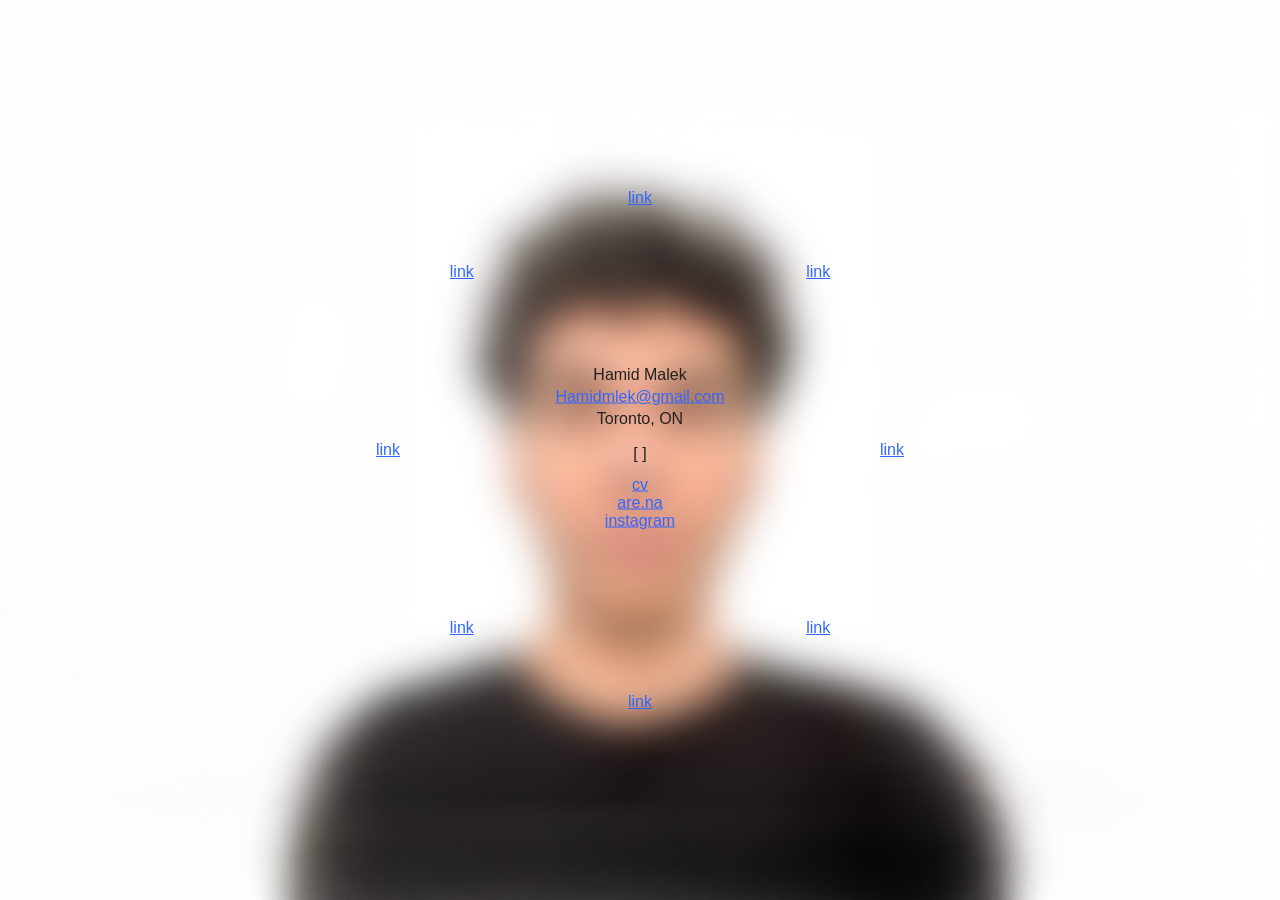
==== index.html @ 5639e8ef "Add files via upload" ====
<!doctype html>
<html lang="en">
    <head>
        <meta charset="UTF-8" />
        <title>Hamid Malek</title>
        <link rel="icon" href="favicon.png" type="image/png" />
        <link rel="shortcut icon" href="favicon.png" type="image/png" />

        <link rel="stylesheet" href="styles.css" />
    </head>
    <body>
        <div class="container">
            <div class="center">
                <p>Hamid Malek</p>
                <a href="mailto:hamidmlek@gmail.com">Hamidmlek@gmail.com</a>
                <p>Toronto, ON</p>
                <br />
                <p>[ ]</p>
                <br />
                <a href="#">cv</a> <br />
                <a href="#">are.na</a><br />
                <a href="#">instagram</a><br /><br />
                <!--<img
                    src="https://blob.gifcities.org/gifcities/SWBI7ZTR3VMXKV6N6RULJYDGORV42ME2.gif"
                    width="50"
                    alt="logo"
                    />-->
            </div>

            <div class="circle" id="circle"></div>
        </div>

        <script src="script.js"></script>
    </body>
</html>
---- styles.css ----
body {
    background-image: url("12.png");
    background-size: cover;
    background-repeat: no-repeat;
    background-position: center;
    margin: 0;
    height: 100vh;
    font-family: arial;
    font-size: 8px;
    display: flex;
    align-items: center;
    justify-content: center;
    overflow: hidden;
}

.container {
    position: relative;
    width: 70vmin; /* responsive size */
    height: 70vmin; /* same as width for a circle */
}
.center {
    position: absolute;
    top: 50%;
    left: 50%;
    transform: translate(-50%, -50%);
    text-align: center;
    z-index: 2;
}

.center p,
.center a {
    margin: 4px;
    font-size: 16px;
    color: #222;
}

.center a {
    color: #3366ff;
    text-decoration: underline;
}

.circle {
    position: absolute;
    width: 100%;
    height: 100%;
    top: 0;
    left: 0;
    animation: rotate 120s linear infinite;
}

.rotating-link {
    position: absolute;
    transform: translate(-50%, -50%);
    animation: counterRotate 120s linear infinite;
}

.rotating-link a {
    font-size: 16px;
    color: #3366ff;
    text-decoration: underline;
}

@keyframes rotate {
    from {
        transform: rotate(0deg);
    }
    to {
        transform: rotate(360deg);
    }
}

@keyframes counterRotate {
    from {
        transform: translate(-50%, -50%) rotate(0deg);
    }
    to {
        transform: translate(-50%, -50%) rotate(-360deg);
    }
}
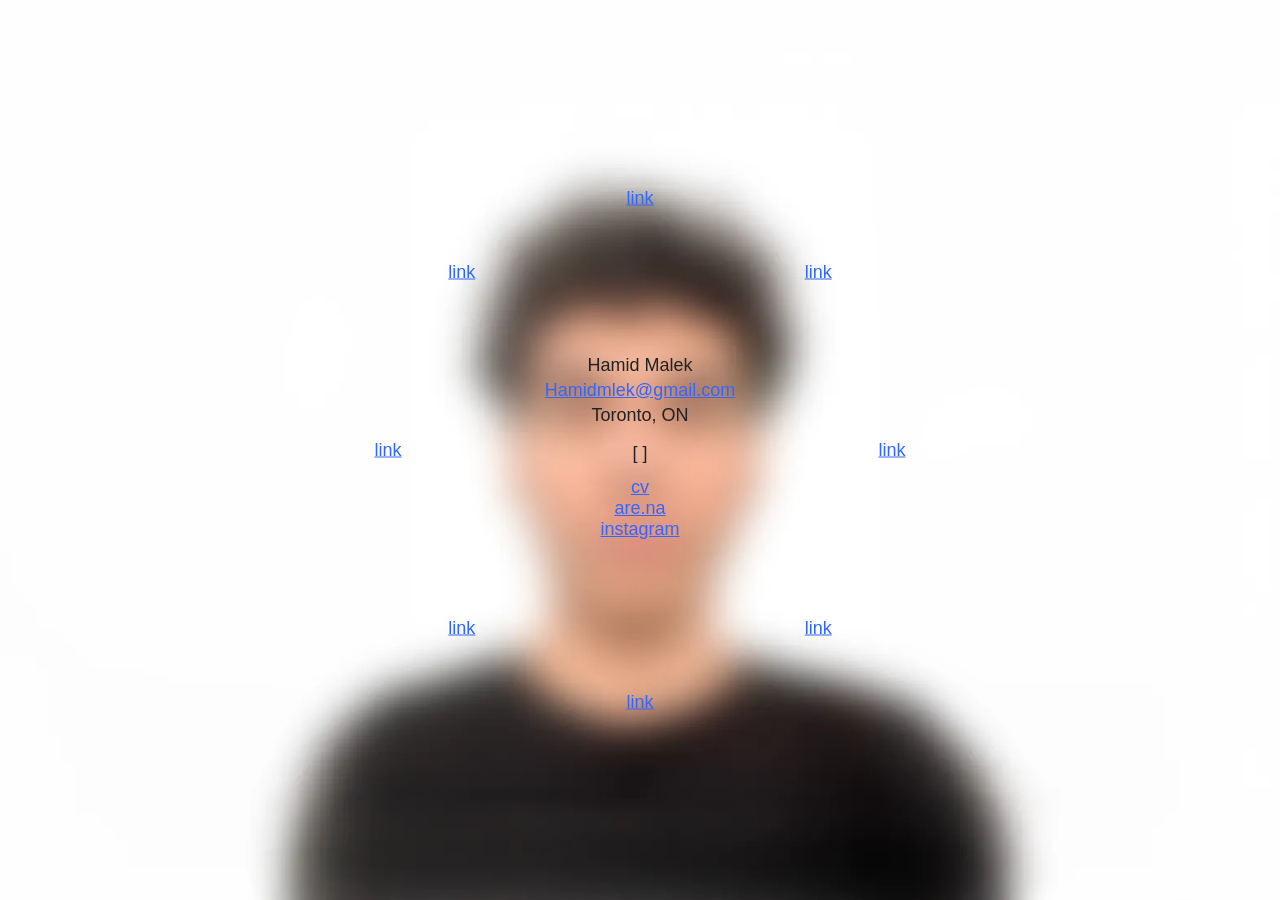
==== commit 08065ebf: "Optimize site for mobile and desktop - Add viewport meta so phones render at device width - Fix brok" ====
--- a/index.html
+++ b/index.html
@@ -2,14 +2,20 @@
 <html lang="en">
     <head>
         <meta charset="UTF-8" />
+        <meta name="viewport" content="width=device-width, initial-scale=1, viewport-fit=cover" />
         <title>Hamid Malek</title>
-        <link rel="icon" href="favicon.png" type="image/png" />
-        <link rel="shortcut icon" href="favicon.png" type="image/png" />
+        <meta name="description" content="Hamid Malek — Toronto, ON." />
+        <meta name="theme-color" content="#f2f2f2" />
 
+        <link rel="icon" href="favicon-32.png" type="image/png" sizes="32x32" />
+        <link rel="apple-touch-icon" href="apple-touch-icon.png" />
+
+        <link rel="preload" as="image" href="bg-1000.webp" type="image/webp" media="(max-width: 1000px)" />
+        <link rel="preload" as="image" href="bg-1920.webp" type="image/webp" media="(min-width: 1001px)" />
         <link rel="stylesheet" href="styles.css" />
     </head>
     <body>
-        <div class="container">
+        <main class="container">
             <div class="center">
                 <p>Hamid Malek</p>
                 <a href="mailto:hamidmlek@gmail.com">Hamidmlek@gmail.com</a>
@@ -27,9 +33,9 @@
                     />-->
             </div>
 
-            <div class="circle" id="circle"></div>
-        </div>
+            <nav class="circle" id="circle" aria-label="Links"></nav>
+        </main>
 
-        <script src="script.js"></script>
+        <script src="script.js" defer></script>
     </body>
 </html>
--- a/styles.css
+++ b/styles.css
@@ -1,23 +1,54 @@
+html {
+    -webkit-text-size-adjust: 100%;
+    text-size-adjust: 100%;
+}
+
 body {
-    background-image: url("12.png");
+    background-color: #f2f2f2;
+    background-image: url("bg-1920.jpg");
+    background-image: image-set(url("bg-1920.webp") type("image/webp"), url("bg-1920.jpg") type("image/jpeg"));
     background-size: cover;
     background-repeat: no-repeat;
     background-position: center;
     margin: 0;
-    height: 100vh;
-    font-family: arial;
+    min-height: 100vh;
+    min-height: 100dvh; /* accounts for mobile browser toolbars */
+    font-family: Arial, Helvetica, sans-serif;
     font-size: 8px;
     display: flex;
     align-items: center;
     justify-content: center;
-    overflow: hidden;
+    overflow-x: hidden;
+}
+
+@media (max-width: 1000px) {
+    body {
+        background-image: url("bg-1000.jpg");
+        background-image: image-set(url("bg-1000.webp") type("image/webp"), url("bg-1000.jpg") type("image/jpeg"));
+    }
 }
 
 .container {
+    --size: 70vmin;
     position: relative;
-    width: 70vmin; /* responsive size */
-    height: 70vmin; /* same as width for a circle */
+    width: var(--size); /* responsive size */
+    height: var(--size); /* same as width for a circle */
 }
+
+/* Phones: use more of the screen so the ring clears the centre text */
+@media (max-width: 600px) {
+    .container {
+        --size: min(96vw, 96vh);
+    }
+}
+
+/* Short landscape screens: keep the ring fully visible */
+@media (max-height: 500px) and (orientation: landscape) {
+    .container {
+        --size: 94vh;
+    }
+}
+
 .center {
     position: absolute;
     top: 50%;
@@ -25,18 +56,31 @@
     transform: translate(-50%, -50%);
     text-align: center;
     z-index: 2;
+    white-space: nowrap;
 }
 
 .center p,
 .center a {
     margin: 4px;
-    font-size: 16px;
+    font-size: clamp(13px, 2.2vmin, 18px);
     color: #222;
 }
 
-.center a {
+.center a,
+.rotating-link a {
     color: #3366ff;
     text-decoration: underline;
+}
+
+.center a:hover,
+.rotating-link a:hover {
+    color: #0033cc;
+}
+
+.center a:focus-visible,
+.rotating-link a:focus-visible {
+    outline: 2px solid #3366ff;
+    outline-offset: 2px;
 }
 
 .circle {
@@ -46,6 +90,7 @@
     top: 0;
     left: 0;
     animation: rotate 120s linear infinite;
+    will-change: transform;
 }
 
 .rotating-link {
@@ -55,9 +100,16 @@
 }
 
 .rotating-link a {
-    font-size: 16px;
-    color: #3366ff;
-    text-decoration: underline;
+    display: inline-block;
+    padding: 6px; /* bigger tap target on touch screens */
+    font-size: clamp(13px, 2.2vmin, 18px);
+}
+
+@media (prefers-reduced-motion: reduce) {
+    .circle,
+    .rotating-link {
+        animation: none;
+    }
 }
 
 @keyframes rotate {
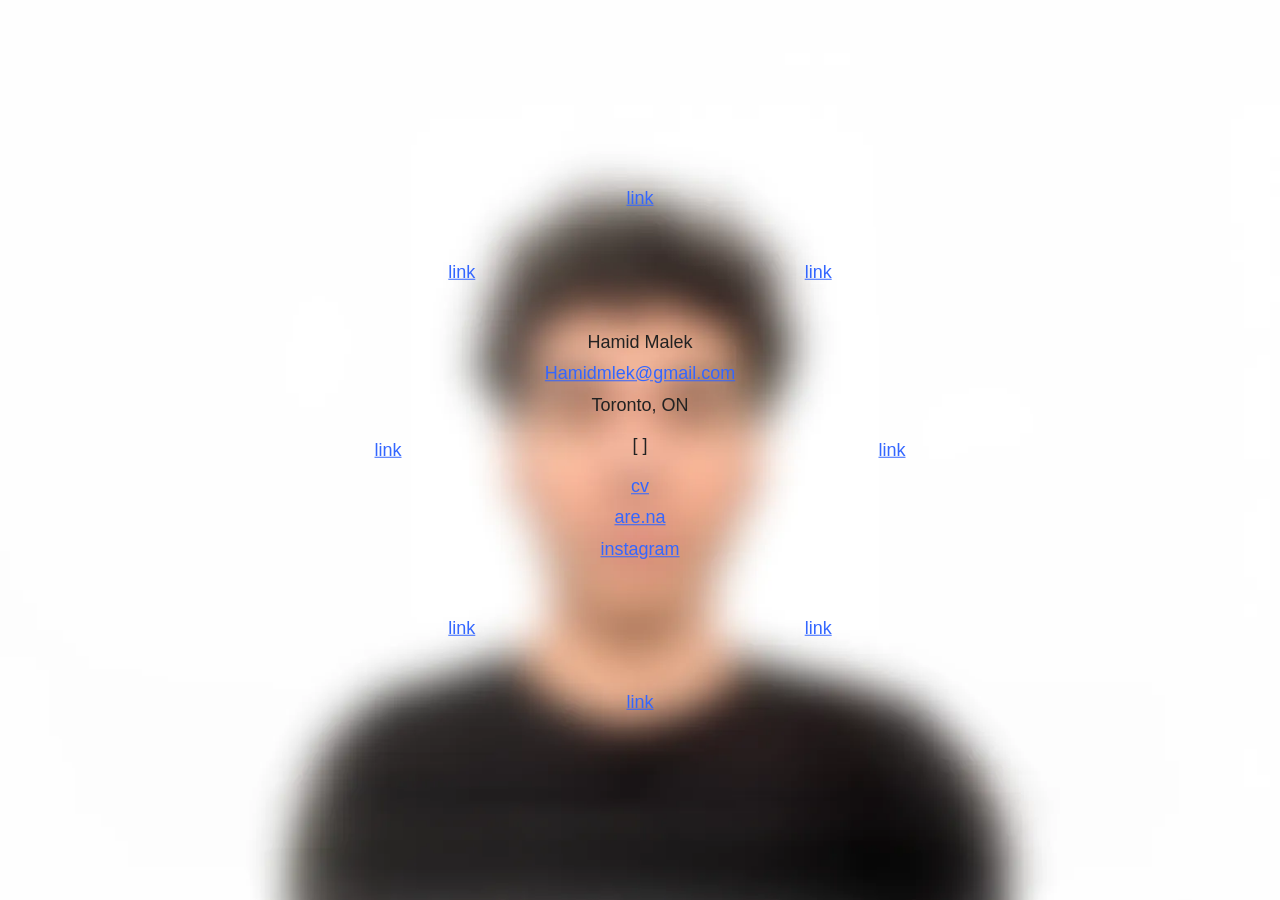
==== commit 5ac25054: "Fit the link ring to every screen size - Measure the centre text and size the ring so links never ov" ====
--- a/index.html
+++ b/index.html
@@ -12,7 +12,7 @@
 
         <link rel="preload" as="image" href="bg-1000.webp" type="image/webp" media="(max-width: 1000px)" />
         <link rel="preload" as="image" href="bg-1920.webp" type="image/webp" media="(min-width: 1001px)" />
-        <link rel="stylesheet" href="styles.css" />
+        <link rel="stylesheet" href="styles.css?v=3" />
     </head>
     <body>
         <main class="container">
@@ -36,6 +36,6 @@
             <nav class="circle" id="circle" aria-label="Links"></nav>
         </main>
 
-        <script src="script.js" defer></script>
+        <script src="script.js?v=3" defer></script>
     </body>
 </html>
--- a/styles.css
+++ b/styles.css
@@ -1,6 +1,8 @@
 html {
     -webkit-text-size-adjust: 100%;
     text-size-adjust: 100%;
+    overflow: hidden; /* the rotating ring's corners must never cause scrolling */
+    overscroll-behavior: none;
 }
 
 body {
@@ -11,6 +13,8 @@
     background-repeat: no-repeat;
     background-position: center;
     margin: 0;
+    padding: env(safe-area-inset-top) env(safe-area-inset-right) env(safe-area-inset-bottom) env(safe-area-inset-left);
+    box-sizing: border-box;
     min-height: 100vh;
     min-height: 100dvh; /* accounts for mobile browser toolbars */
     font-family: Arial, Helvetica, sans-serif;
@@ -18,7 +22,7 @@
     display: flex;
     align-items: center;
     justify-content: center;
-    overflow-x: hidden;
+    overflow: hidden;
 }
 
 @media (max-width: 1000px) {
@@ -29,24 +33,12 @@
 }
 
 .container {
-    --size: 70vmin;
+    --size: 56vmin; /* fallback; script.js fits this to the screen */
+    --fs: clamp(14px, 2vmin, 18px);
     position: relative;
+    flex: none;
     width: var(--size); /* responsive size */
     height: var(--size); /* same as width for a circle */
-}
-
-/* Phones: use more of the screen so the ring clears the centre text */
-@media (max-width: 600px) {
-    .container {
-        --size: min(96vw, 96vh);
-    }
-}
-
-/* Short landscape screens: keep the ring fully visible */
-@media (max-height: 500px) and (orientation: landscape) {
-    .container {
-        --size: 94vh;
-    }
 }
 
 .center {
@@ -61,13 +53,23 @@
 
 .center p,
 .center a {
-    margin: 4px;
-    font-size: clamp(13px, 2.2vmin, 18px);
+    margin: 0.25em 0;
+    font-size: var(--fs);
+    line-height: 1.25;
     color: #222;
+}
+
+.center a {
+    display: inline-block;
+}
+
+.center br {
+    line-height: 0.6;
 }
 
 .center a,
 .rotating-link a {
+    -webkit-tap-highlight-color: transparent;
     color: #3366ff;
     text-decoration: underline;
 }
@@ -102,7 +104,8 @@
 .rotating-link a {
     display: inline-block;
     padding: 6px; /* bigger tap target on touch screens */
-    font-size: clamp(13px, 2.2vmin, 18px);
+    font-size: var(--fs);
+    line-height: 1.25;
 }
 
 @media (prefers-reduced-motion: reduce) {
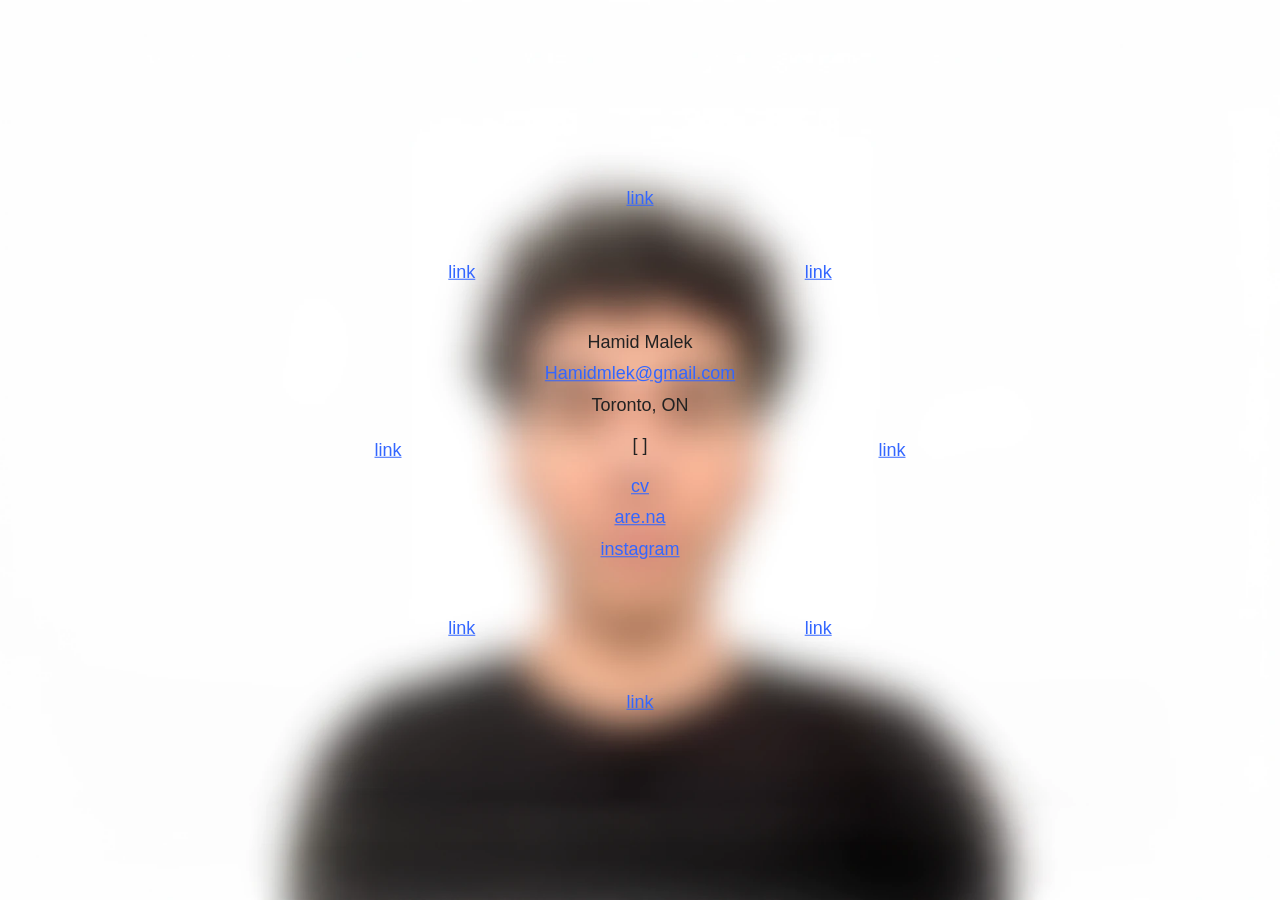
==== commit e90bff1a: "Use full-resolution background on phones and retina screens Portrait screens crop the wide photo hea" ====
--- a/index.html
+++ b/index.html
@@ -10,9 +10,9 @@
         <link rel="icon" href="favicon-32.png" type="image/png" sizes="32x32" />
         <link rel="apple-touch-icon" href="apple-touch-icon.png" />
 
-        <link rel="preload" as="image" href="bg-1000.webp" type="image/webp" media="(max-width: 1000px)" />
-        <link rel="preload" as="image" href="bg-1920.webp" type="image/webp" media="(min-width: 1001px)" />
-        <link rel="stylesheet" href="styles.css?v=3" />
+        <link rel="preload" as="image" href="bg-4875.webp" type="image/webp" media="(orientation: portrait), (min-resolution: 1.5dppx), (min-width: 2400px)" />
+        <link rel="preload" as="image" href="bg-2400.webp" type="image/webp" media="(orientation: landscape) and (max-resolution: 1.49dppx) and (max-width: 2399px)" />
+        <link rel="stylesheet" href="styles.css?v=4" />
     </head>
     <body>
         <main class="container">
@@ -36,6 +36,6 @@
             <nav class="circle" id="circle" aria-label="Links"></nav>
         </main>
 
-        <script src="script.js?v=3" defer></script>
+        <script src="script.js?v=4" defer></script>
     </body>
 </html>
--- a/styles.css
+++ b/styles.css
@@ -7,8 +7,8 @@
 
 body {
     background-color: #f2f2f2;
-    background-image: url("bg-1920.jpg");
-    background-image: image-set(url("bg-1920.webp") type("image/webp"), url("bg-1920.jpg") type("image/jpeg"));
+    background-image: url("bg-2400.jpg");
+    background-image: image-set(url("bg-2400.webp") type("image/webp"), url("bg-2400.jpg") type("image/jpeg"));
     background-size: cover;
     background-repeat: no-repeat;
     background-position: center;
@@ -25,10 +25,12 @@
     overflow: hidden;
 }
 
-@media (max-width: 1000px) {
+/* Portrait phones/tablets and retina screens stretch the photo much more,
+   so give them the full-resolution version */
+@media (orientation: portrait), (min-resolution: 1.5dppx), (min-width: 2400px) {
     body {
-        background-image: url("bg-1000.jpg");
-        background-image: image-set(url("bg-1000.webp") type("image/webp"), url("bg-1000.jpg") type("image/jpeg"));
+        background-image: url("bg-4875.jpg");
+        background-image: image-set(url("bg-4875.webp") type("image/webp"), url("bg-4875.jpg") type("image/jpeg"));
     }
 }
 
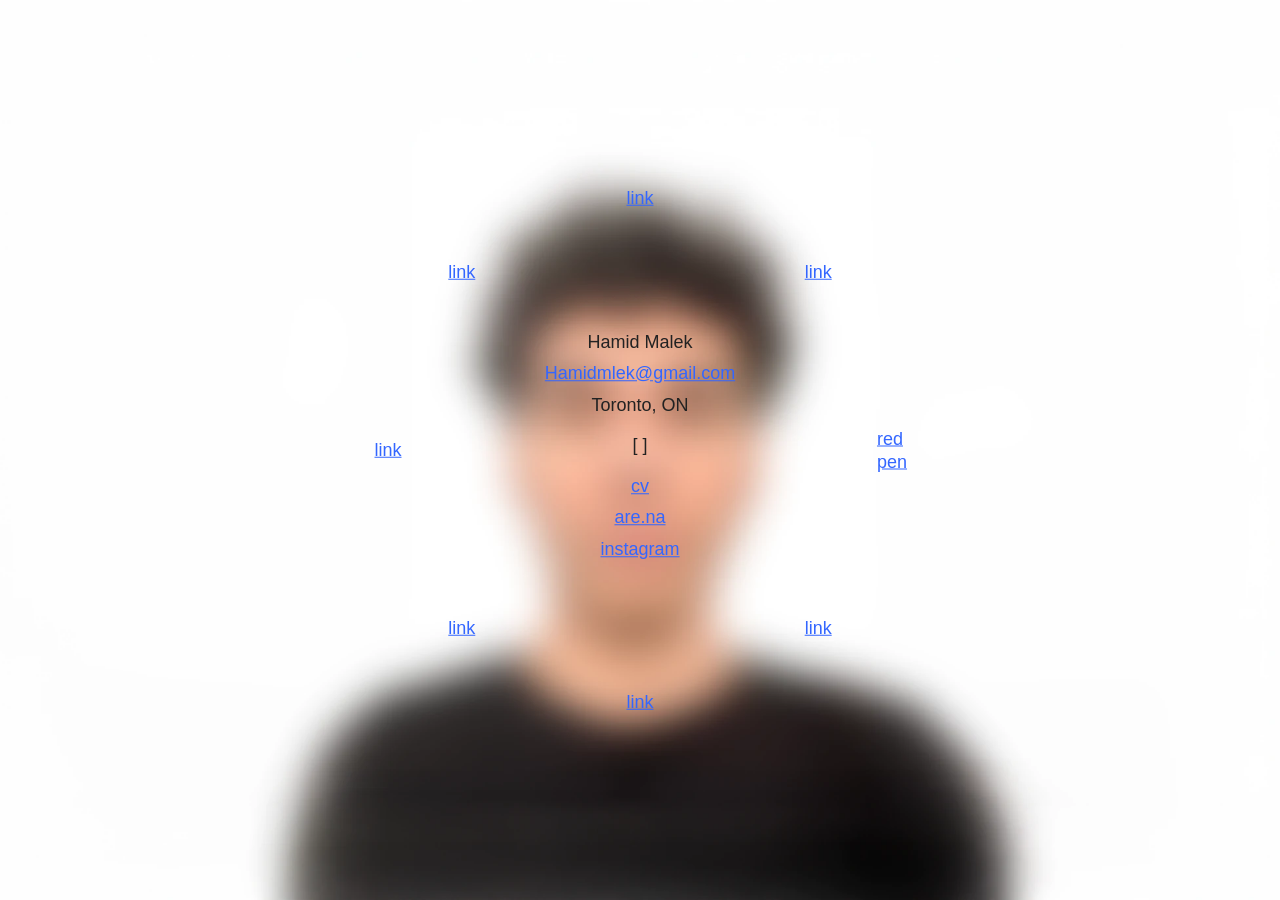
==== commit 07b25e7f: "Center red-pen sheet on notched phones; link it from the portfolio ring Co-Authored-By: Claude Opus " ====
--- a/index.html
+++ b/index.html
@@ -36,6 +36,6 @@
             <nav class="circle" id="circle" aria-label="Links"></nav>
         </main>
 
-        <script src="script.js?v=4" defer></script>
+        <script src="script.js?v=5" defer></script>
     </body>
 </html>
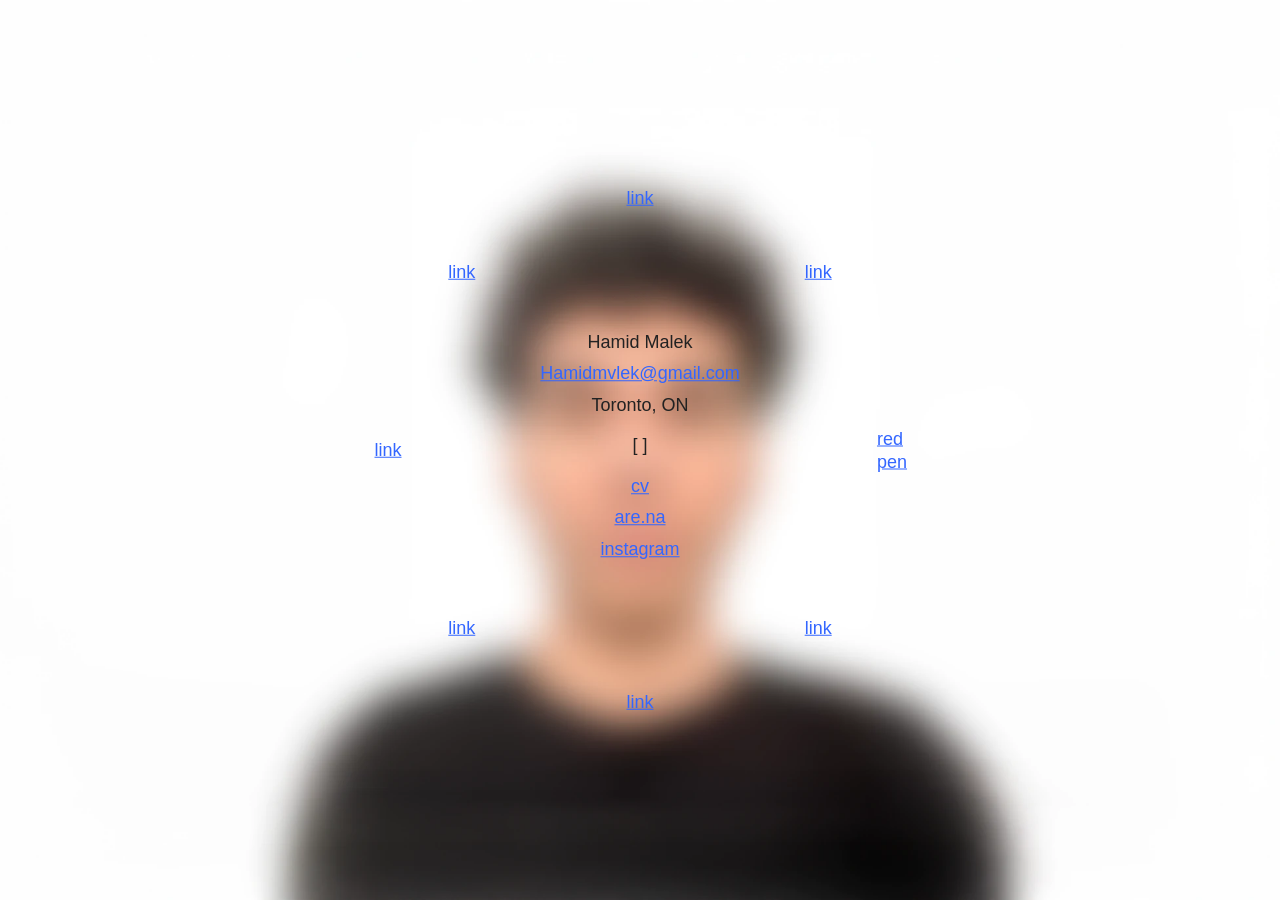
==== commit 7323b331: "Fix email address on the portfolio page Co-Authored-By: Claude Opus 5.5 <noreply@anthropic.com> Clau" ====
--- a/index.html
+++ b/index.html
@@ -18,7 +18,7 @@
         <main class="container">
             <div class="center">
                 <p>Hamid Malek</p>
-                <a href="mailto:hamidmlek@gmail.com">Hamidmlek@gmail.com</a>
+                <a href="mailto:hamidmvlek@gmail.com">Hamidmvlek@gmail.com</a>
                 <p>Toronto, ON</p>
                 <br />
                 <p>[ ]</p>
